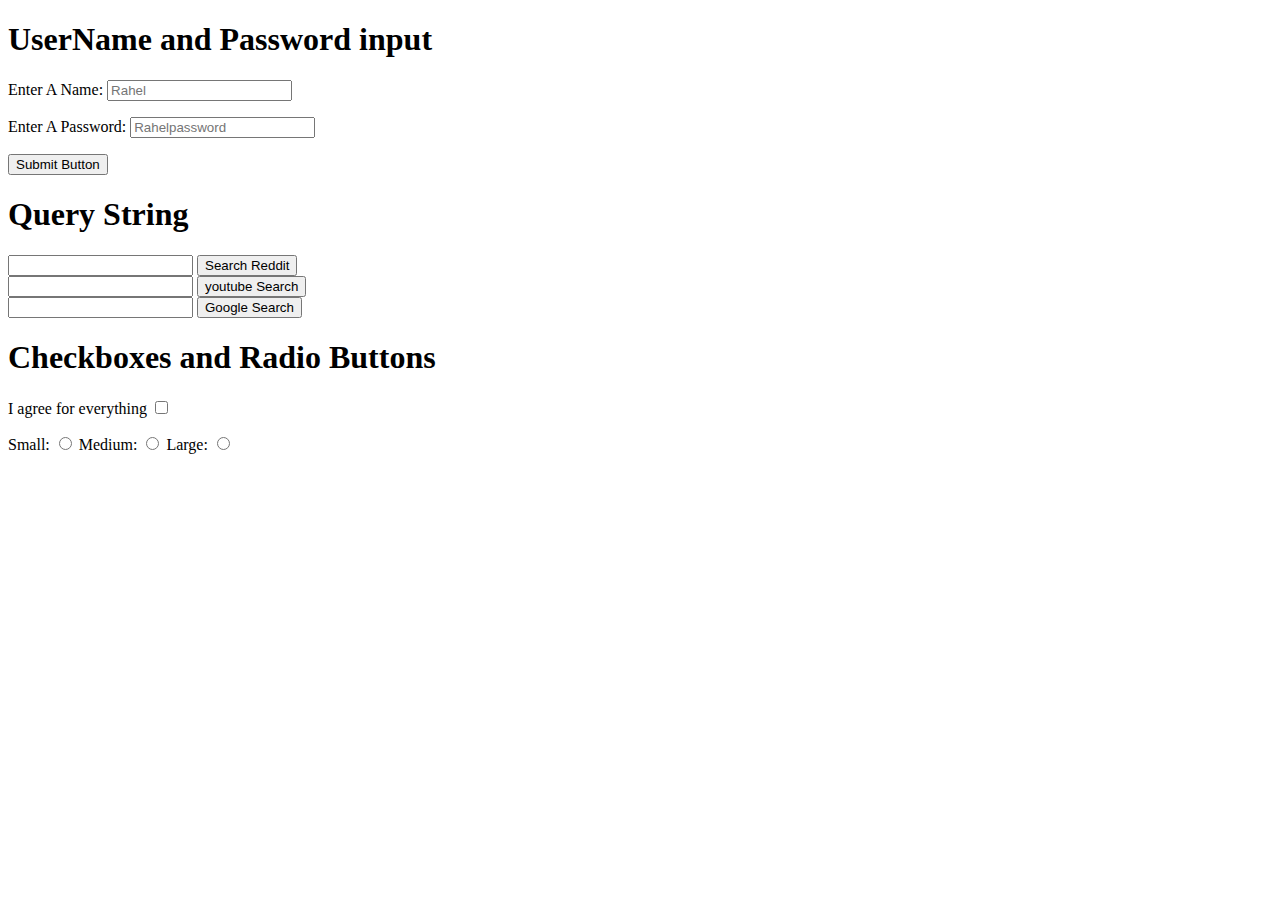
==== Forms1.html @ 43cba540 "add three radio buttons" ====
<!DOCTYPE html>
<html lang="en">
  <head>
    <meta charset="UTF-8" />
    <meta http-equiv="X-UA-Compatible" content="IE=edge" />
    <meta name="viewport" content="width=device-width, initial-scale=1.0" />
    <title>Forms</title>
  </head>
  <body>
    <section>
      <h1>UserName and Password input</h1>
      <!-- we are creating forms  using the from tag  -->
      <form action="/Rahel">
        <!-- the p tag defines paragraph  -->
        <p>
          <!-- This is the username lable and text with attributes of a placeholder -->
          <label for="username">Enter A Name:</label>
          <input
            id="username"
            type="text"
            placeholder="Rahel"
            name="username"
          />
        </p>
        <!--  -->
        <p>
          <!-- this is the password label and textbox with attibutes of a placeholder -->
          <label for="username">Enter A Password:</label>
          <input
            id="password"
            type="text"
            placeholder="Rahelpassword"
            name="password"
          />
        </p>
        <!-- this tag is used to push what we did  -->
        <button>Submit Button</button>
      </form>
    </section>
    <section>
      <h1>Query String</h1>
      <form action="https://www.Reddit.com/Search/">
        <input type="text" name="q" />
        <button>Search Reddit</button>
      </form>

      <form action="https://www.youtube.com/results?search_query=">
        <input type="text" name="q" />
        <button>youtube Search</button>
      </form>
      <form action="https://www.google.com/search?">
        <input type="text" name="q" />
        <button>Google Search</button>
      </form>
    </section>
    <section>
      <form action="/birds">
        <h1>Checkboxes and Radio Buttons</h1>

        <label for="agree">I agree for everything</label>
        <input type="checkbox" name="agree_tos" id="agree" />
        <p>
          <label for="s">Small:</label>
          <input type="radio" name="size" id="s" value="s" />
          <label for="s">Medium:</label>
          <input type="radio" name="size" id="m" value="m" />
          <label for="s">Large:</label>
          <input type="radio" name="size" id="l" value="l" />
        </p>
      </form>
    </section>
  </body>
</html>
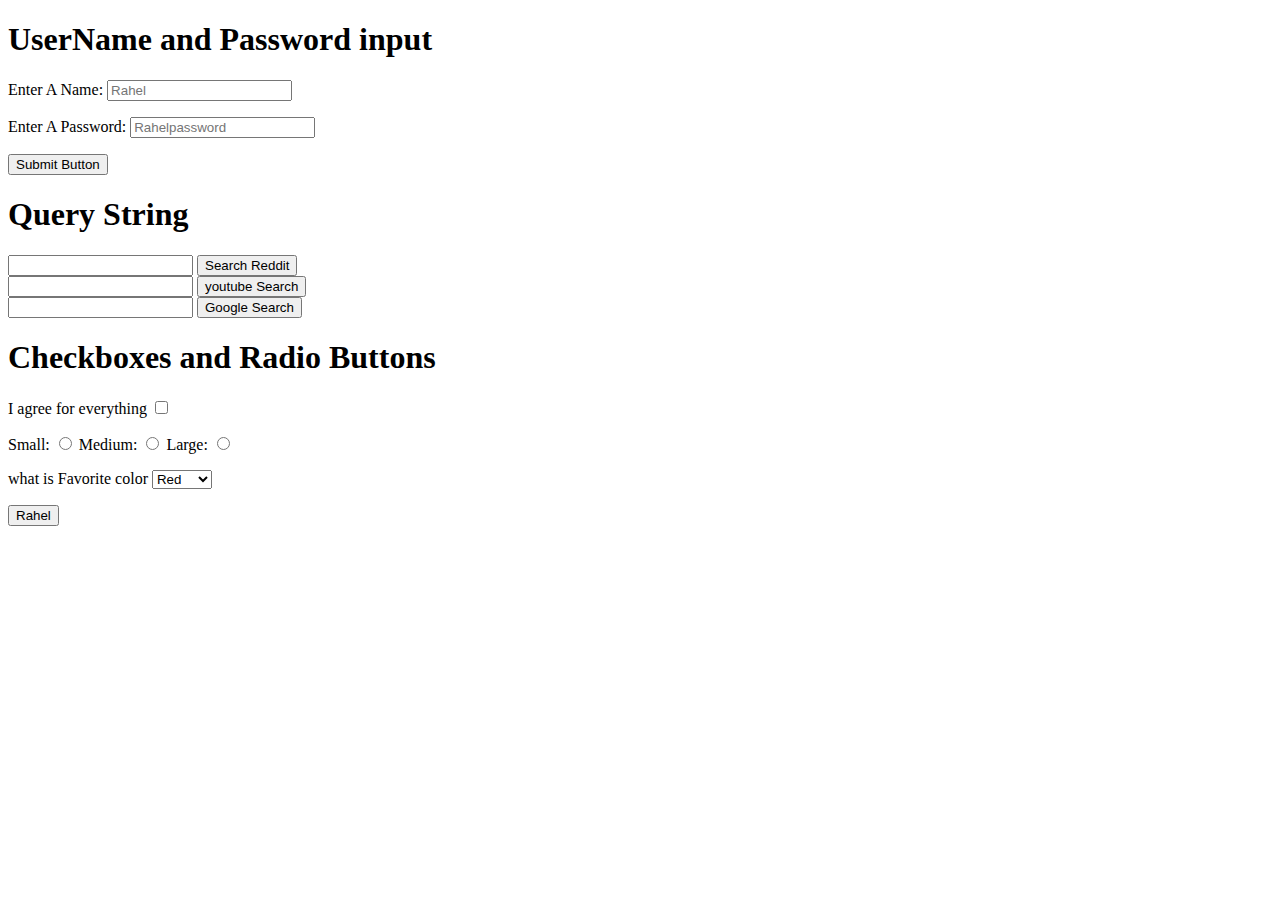
==== commit 96750383: "colors selctions" ====
--- a/Forms1.html
+++ b/Forms1.html
@@ -7,13 +7,21 @@
     <title>Forms</title>
   </head>
   <body>
+    <!--  -->
     <section>
       <h1>UserName and Password input</h1>
       <!-- we are creating forms  using the from tag  -->
+      <!--the <form> is used to create for user input like checkboxes,radio buttons,submit buttons,text etc
+          the <input> Html element with type="text" displays single line text input field
+          the <input> html element with type="radio" displays a radio button used for selecting one of limited number of choices
+            the <input> html element with type="checkbox" displays a checkbox used for selectig zero or many more choices
+            the <input> html element with type="submit" displays a submit button used for submitting the form
+              the <input> html element with type="button" displays a clickable button. -->
       <form action="/Rahel">
         <!-- the p tag defines paragraph  -->
         <p>
-          <!-- This is the username lable and text with attributes of a placeholder -->
+          <!-- This is the username label and text with attributes of a placeholder 
+            the <label> tag defines a label for several elements-->
           <label for="username">Enter A Name:</label>
           <input
             id="username"
@@ -33,7 +41,7 @@
             name="password"
           />
         </p>
-        <!-- this tag is used to push what we did  -->
+
         <button>Submit Button</button>
       </form>
     </section>
@@ -67,6 +75,17 @@
           <label for="s">Large:</label>
           <input type="radio" name="size" id="l" value="l" />
         </p>
+        <!-- radio button -->
+        <p>
+          <label for="colors">what is Favorite color</label>
+          <select name="colors" id="colors">
+            <option value="Red">Red</option>
+            <option value="Blue">Blue</option>
+            <option value="Green">Green</option>
+          </select>
+
+        </p>
+        <button>Rahel</button>
       </form>
     </section>
   </body>
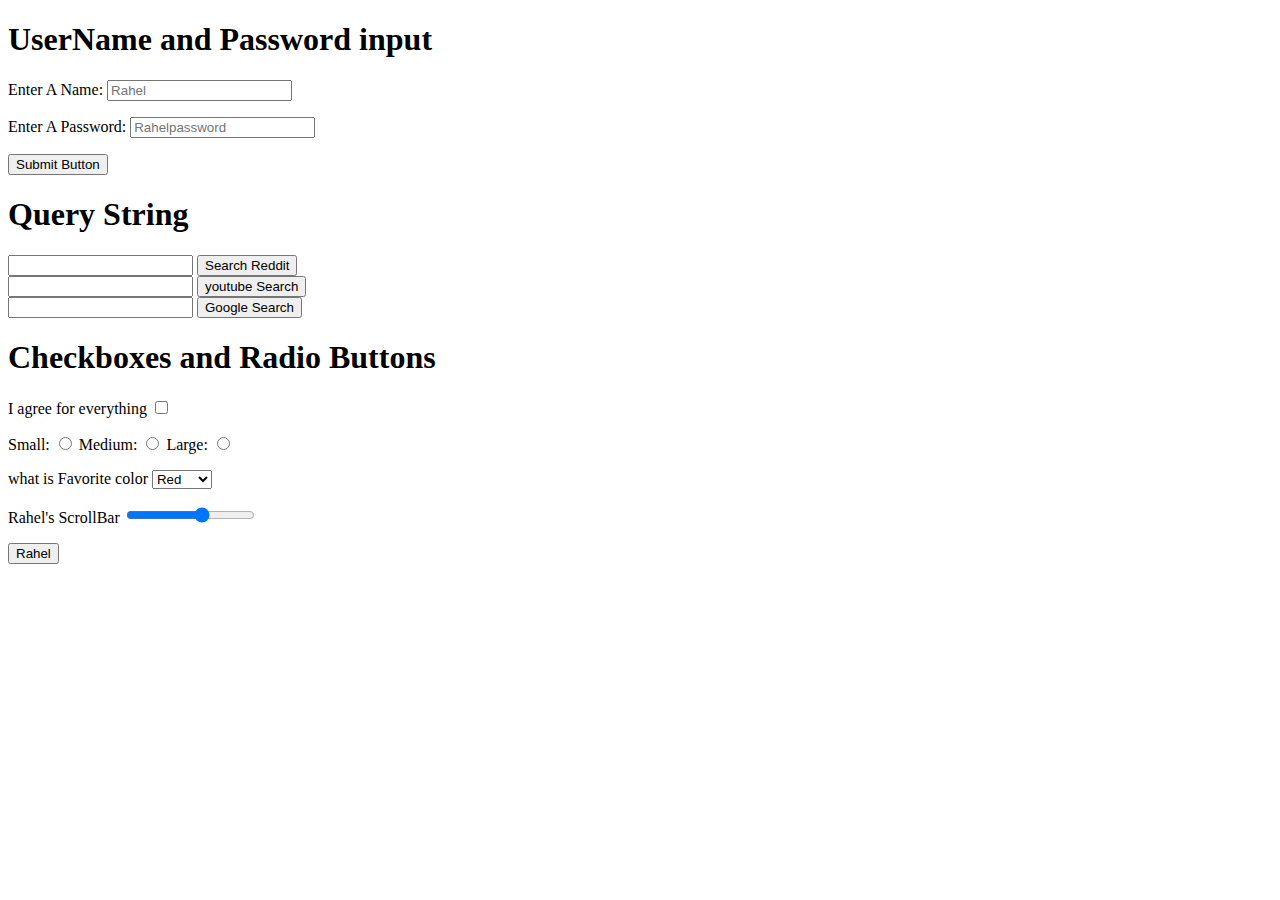
==== commit 646279d2: "scroller" ====
--- a/Forms1.html
+++ b/Forms1.html
@@ -85,6 +85,17 @@
           </select>
 
         </p>
+
+<p>
+<label for="sbar"> Rahel's ScrollBar</label>
+<input type="range" id="sbar" min="5" max="10" name="scroller">
+
+
+
+</p>
+
+
+
         <button>Rahel</button>
       </form>
     </section>
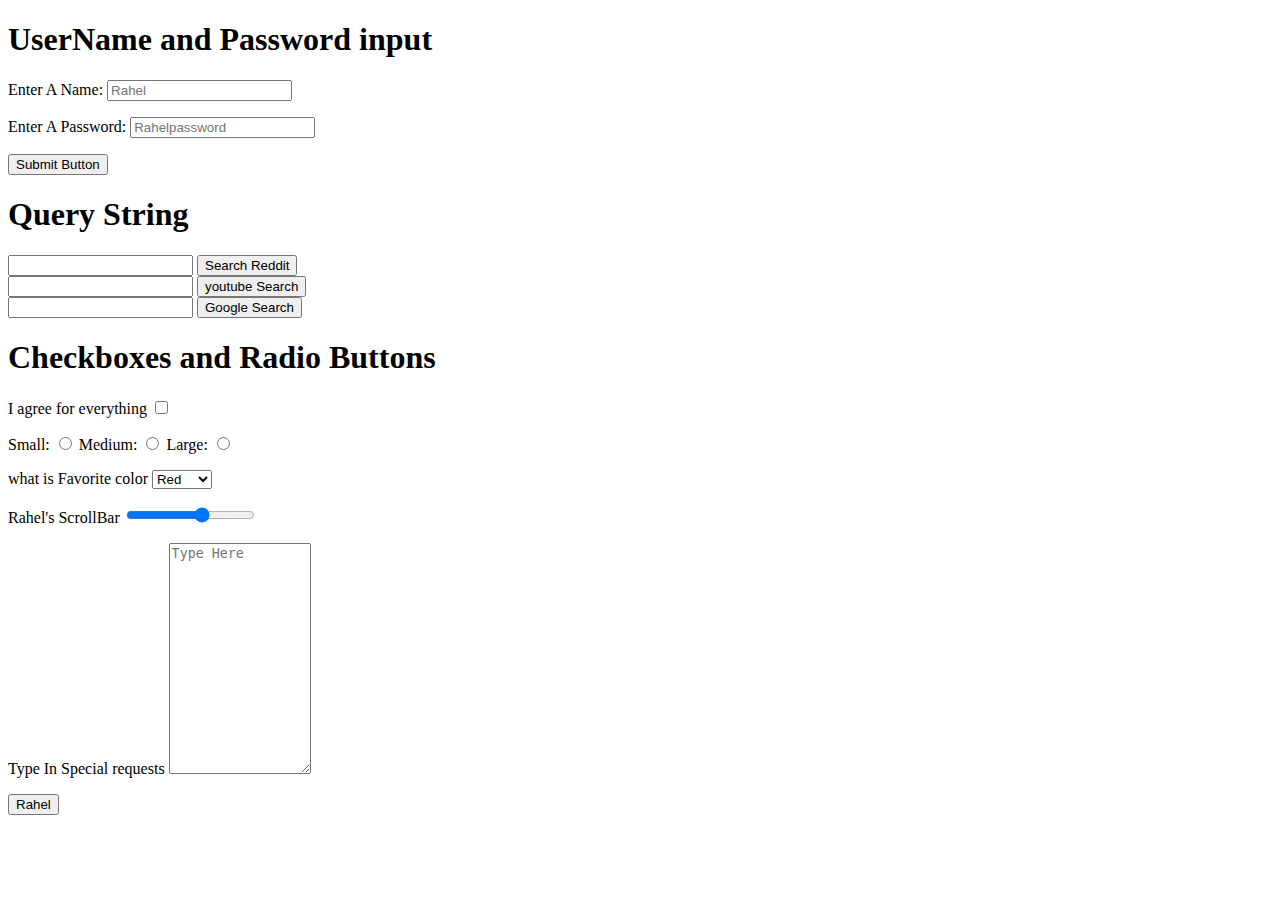
==== commit 34516fd3: "textarea" ====
--- a/Forms1.html
+++ b/Forms1.html
@@ -61,6 +61,7 @@
         <button>Google Search</button>
       </form>
     </section>
+    <!--  -->
     <section>
       <form action="/birds">
         <h1>Checkboxes and Radio Buttons</h1>
@@ -83,18 +84,27 @@
             <option value="Blue">Blue</option>
             <option value="Green">Green</option>
           </select>
-
         </p>
-
-<p>
-<label for="sbar"> Rahel's ScrollBar</label>
-<input type="range" id="sbar" min="5" max="10" name="scroller">
+        <!--  -->
+        <p>
+          <label for="sbar"> Rahel's ScrollBar</label>
+          <input type="range" id="sbar" min="5" max="10" name="scroller" />
+        </p>
+        <!--  -->
+        <p>
+       <label for="requests"> Type In Special requests</label>
+       <textarea  id=" requests" name=""textArea rows="15" cols="15" placeholder="Type Here"!></textArea>
+      
 
 
 
-</p>
 
 
+
+
+
+
+        </p>
 
         <button>Rahel</button>
       </form>
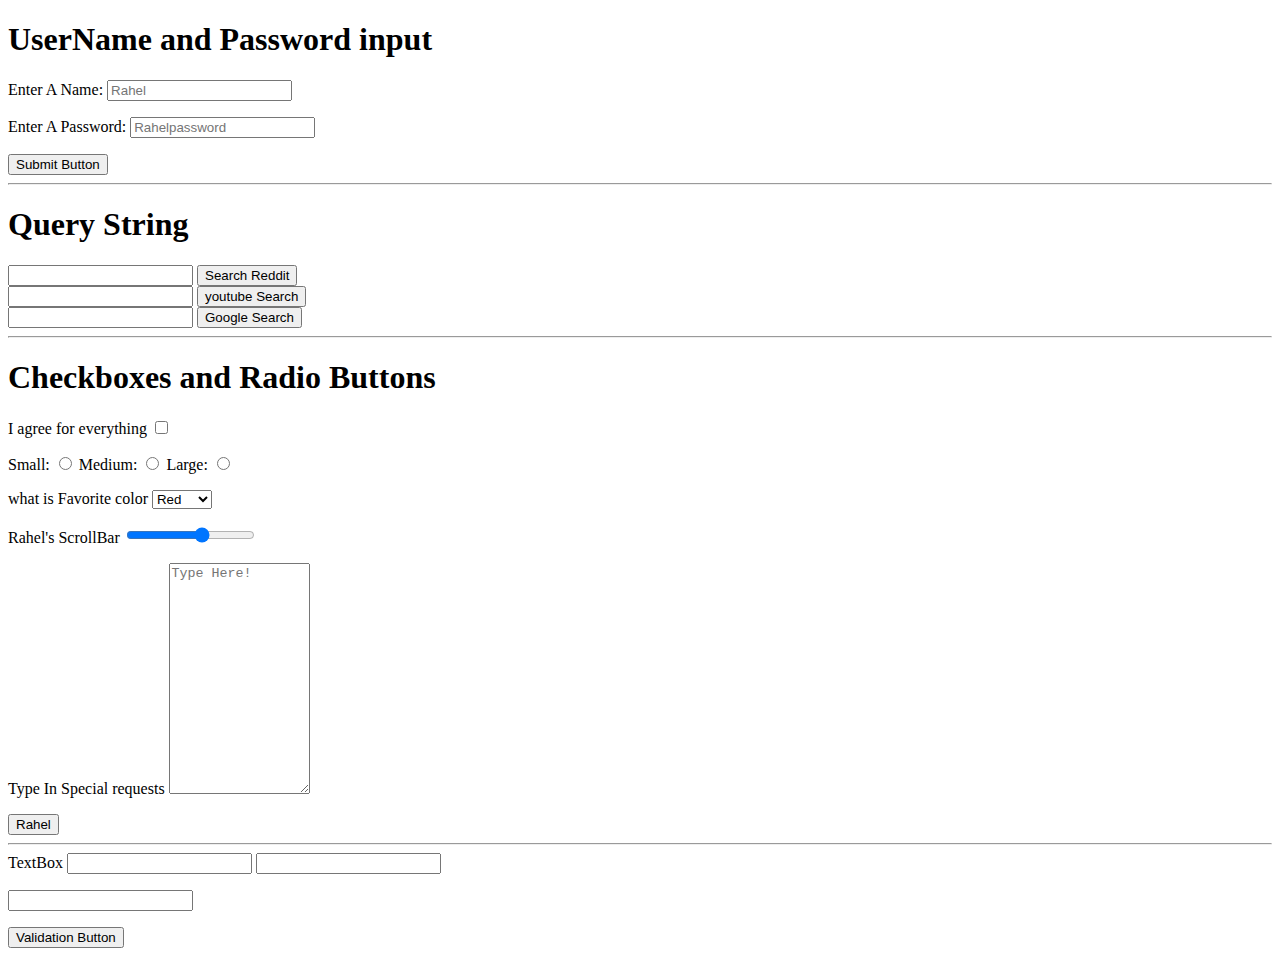
==== commit 039e77d3: "comment update" ====
--- a/Forms1.html
+++ b/Forms1.html
@@ -20,8 +20,9 @@
       <form action="/Rahel">
         <!-- the p tag defines paragraph  -->
         <p>
-          <!-- This is the username label and text with attributes of a placeholder 
-            the <label> tag defines a label for several elements-->
+          <!-- This is the username label and text with attributes 
+            of a placeholder the <label> tag defines a label for 
+              several elements-->
           <label for="username">Enter A Name:</label>
           <input
             id="username"
@@ -32,7 +33,8 @@
         </p>
         <!--  -->
         <p>
-          <!-- this is the password label and textbox with attibutes of a placeholder -->
+          <!-- this is the password label and textbox with attibutes 
+            of a placeholder -->
           <label for="username">Enter A Password:</label>
           <input
             id="password"
@@ -41,10 +43,20 @@
             name="password"
           />
         </p>
+        <!--the button attribute in an HTML element is activated by users 
+          can be mouse ,fingure or keyboard or others technology,performs a
+           programmable action for submitting   -->
 
         <button>Submit Button</button>
       </form>
     </section>
+    <hr />
+    <!-- query string is generated by form submission or by users 
+      and its used to retrive the variable value in the Http query string 
+    so here we are you using Reddit.com, youtube.com, and googl.com 
+  therefore when user want to addres anything they want on of those
+   it directly let them went to the website-->
+
     <section>
       <h1>Query String</h1>
       <form action="https://www.Reddit.com/Search/">
@@ -61,7 +73,8 @@
         <button>Google Search</button>
       </form>
     </section>
-    <!--  -->
+    <hr />
+    <!-- check boxes-->
     <section>
       <form action="/birds">
         <h1>Checkboxes and Radio Buttons</h1>
@@ -92,22 +105,43 @@
         </p>
         <!--  -->
         <p>
-       <label for="requests"> Type In Special requests</label>
-       <textarea  id=" requests" name=""textArea rows="15" cols="15" placeholder="Type Here"!></textArea>
-      
-
-
-
-
-
-
-
-
-
+          <label for="requests"> Type In Special requests</label>
+          <textarea
+            id=" requests"
+            name=""
+            textArea
+            rows="15"
+            cols="15"
+            placeholder="Type Here!"
+            !
+          ></textarea>
         </p>
 
         <button>Rahel</button>
       </form>
     </section>
+    <hr />
+    <!--  -->
+    <section>
+      <form action="/Avocados">
+        <!-- -->
+        <label for="rahel">TextBox</label>
+        <input type="text" name="textBox" id="rahel" required />
+        <!--  -->
+        <label for="password"></label>
+        <input
+          type="text"
+          name="pword"
+          id="password"
+          minlength="5"
+          maxlength="10"
+        />
+        <!--  -->
+        <p>
+          <input type="email" required />
+        </p>
+        <button type="submit">Validation Button</button>
+      </form>
+    </section>
   </body>
 </html>
